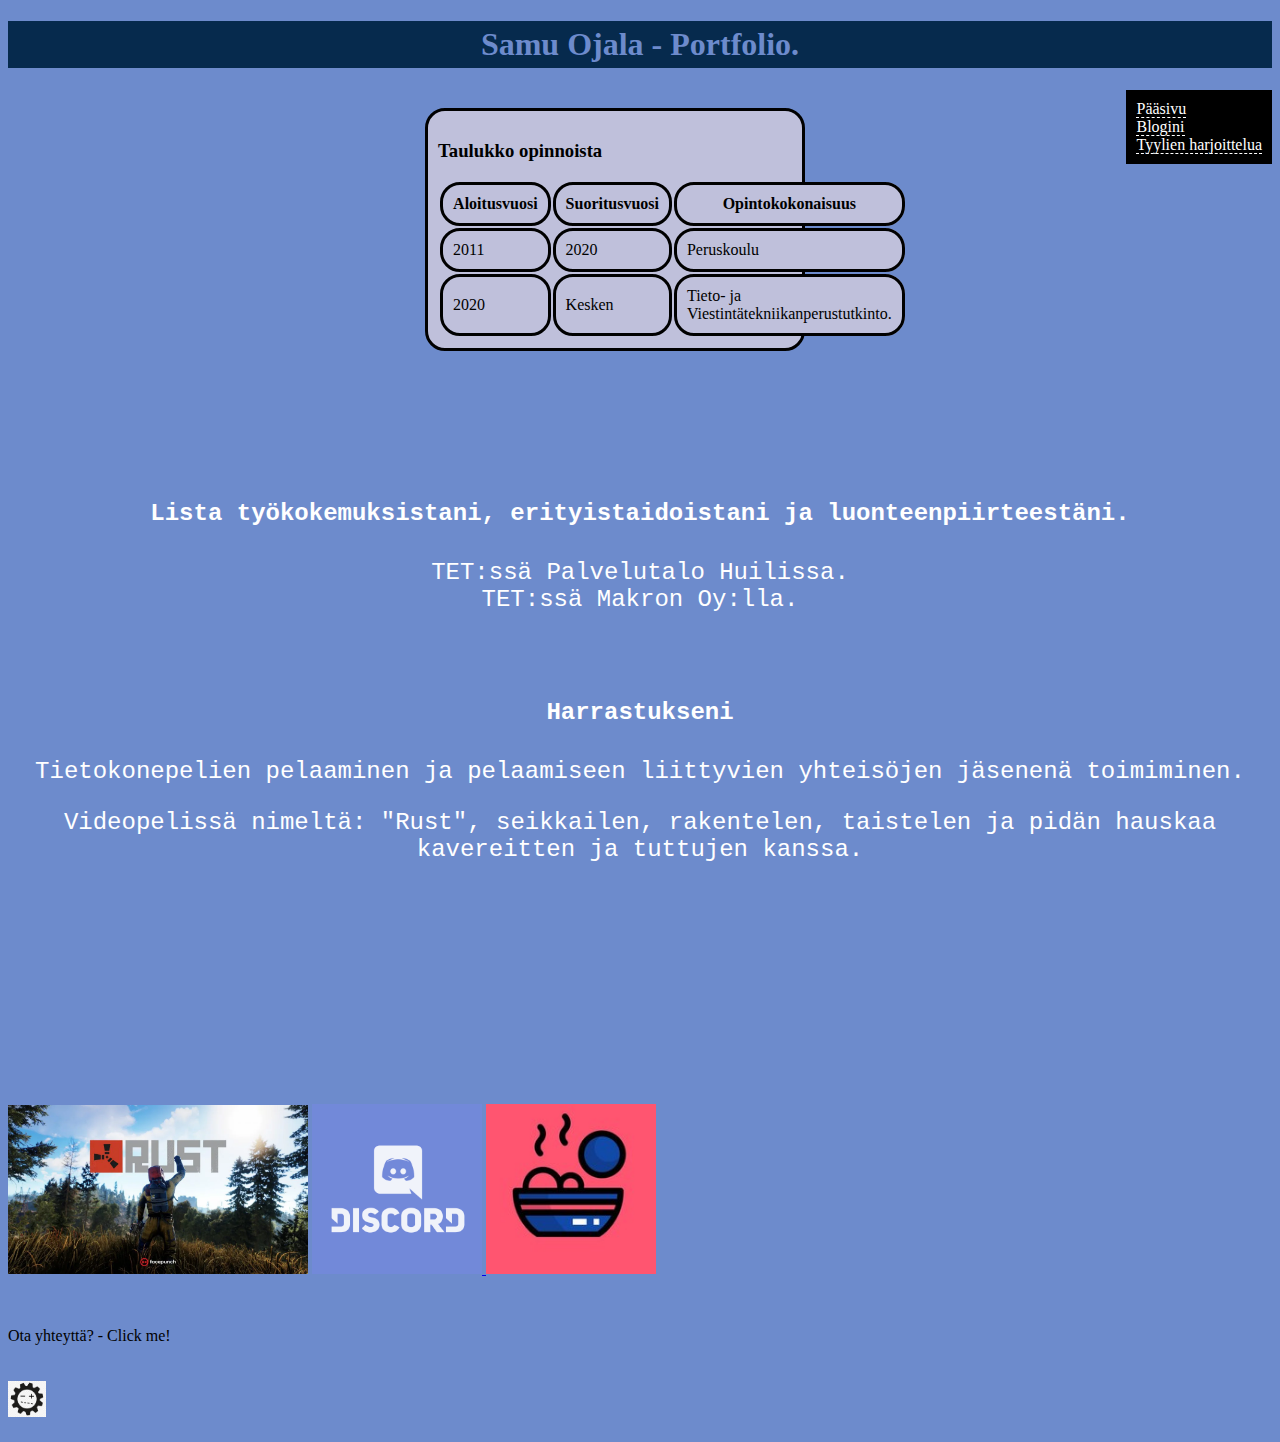
==== index.html @ 3a987a76 "Initial commit" ====
<!DOCTYPE html>
<html>
  <HEAD>
    <link href="style.css" rel="stylesheet">
    <TITLE>Samun portfolio</TITLE>
  </HEAD>
  <BODY class="portbody">
    <h1 id="Otsikko">
      Samu Ojala - Portfolio.
    </h1>
    <div class="navi" id="ivan">
      <a href="../index.html">Pääsivu</a><br>
      <a href="../munblogi.html">Blogini</a><br>
      <a href="../tyyliharjoitus.html">Tyylien harjoittelua</a><br>
    </div>
    <br>

  <div class="table">
  <h3>Taulukko opinnoista</h3>
  <table>
    <tr>
      <th>Aloitusvuosi</th>
      <th>Suoritusvuosi</th>
      <th>Opintokokonaisuus</th>
    </tr>
    <tr>
      <td>2011</td>
      <td>2020</td>
      <td>Peruskoulu</td>
    </tr>
    <tr>
      <td>2020</td>
      <td>Kesken</td>
      <td>Tieto- ja Viestintätekniikanperustutkinto.</th>
    </table>
    </div>
    <div class="lista" id="lista"><br><br>
    <h4>Lista työkokemuksistani, erityistaidoistani ja luonteenpiirteestäni.</h4>
    <li>TET:ssä Palvelutalo Huilissa.</li>
    <li>TET:ssä Makron Oy:lla.</li><br><br>
    <h4>Harrastukseni</h4>
    <p>Tietokonepelien pelaaminen ja pelaamiseen liittyvien yhteisöjen jäsenenä toimiminen.</p>
    <p>Videopelissä nimeltä: "Rust", seikkailen, rakentelen, taistelen ja pidän hauskaa kavereitten ja tuttujen kanssa.</p>
    </div>
    <div class="pics" id="pics">
      <img src="Rust.webp" alt="Kuva pelistä." width="300"/>
      <a href="https://discord.com"/><img src="discord.jpg" alt="Kuva yhteydenpito välineestä." width="170"/>
      <a href="https://meatballgamerz.com"/><img src="meatball.jpg" alt="Kuva Meatball Gamerzin logosta." width="170"/>
    </div>
    <br><br>
    <div class="link">
      <a href="otayhteytta.html">Ota yhteyttä? - Click me!</a>
    </div><br><br>
    <div class="Asetukset">
      <img src="asetuksetlogo.jpg" alt="Settings/Asetukset" width="3%" id="AsetusLogo"/>
      <h1 id="asetusotsikko"></h1>
      <li class="Asetukset" id="Asetuksettumma"></li>
      <li class="Asetukset" id="Asetuksetvaalea"></li>
      <li class="Asetukset" id="Asetuksetdef"></li>
    </div>
  <script src="javascript.js"></script>
  </body>
</html>
---- style.css ----
#Otsikko {
  background-color:#062a4d;
  font-family:verdana;
  text-align:center;
  color:#6d8bcc;
  padding:5px;
}

.portbody{
  background-color:#6d8bcc;
  font-family:fantasy;
  font-size:16px;
}
.navi{
  position:sticky;
  float:right;
  background-color:#000000;
  text-decoration:none;
  color:#ffffff;
  text-decoration-color:#ffffff;
  padding:10px;
}
.navi:hover{
  color:#ff0000;
}
.navi:active{
  color:#ffffff;
}
#navi a, #ivan a{
  text-decoration:none;
  color:#ffffff;
  border-bottom: 1px dashed #ffffff;
  }
.table, td, tr, th{
  border-style:groove;
  border:3px solid #000000;
  background-color:#bfc0db;
  padding:10px;
  border-radius:20px;
  margin-left:33%;
  margin-right:33%;
  margin-bottom:5%;
  width:28%;
}
.lista, #lista {
  background-image: url("tausta.jpg");
  background-repeat:no-repeat;
  height:500px;
  background-position:center;
  background-size:100% 100%;
  color:#ffffff;
  font-size:24px;
  text-align:center;
  font-family:monospace;
}
.pics, #pics{
  margin-top:15%;
  margin-bottom:1%;
}
.otabody{
  background-color:#ffed9c;
}
.pakko, #okkap, .pakko label, #okkap label, .pakko h4, #okkap h4, .pakko input, #okkap input{
width:70%;
margin-left:15%;
margin-right:15%;
background-color:#b45b07;
color:#ffffff;
padding:10px;
margin-bottom:25px;
}
.pakko, #okkap, .pakko textarea, #okkap textarea{
  border:10px double #000000;
}
.laatikot{
  margin-top:5%;
  border-top: 15px double #000000;
}
#boksi{
margin-top:1%;
float:left;
width:20%;
border:2px solid #000000;
padding:10px;
box-sizing:content-box;
height:20%;
}
.link a{
  text-decoration:none;
  color:#000000;
}
.Asetukset{
  border-radius:5px;
}
.Asetukset li{
  list-style:none;
}
#virhetila{
  text-align:center;
  color:#fd9636;
  font-family:Lucida Sans, Lucida Sans Regular, Lucida Grande, Lucida Sans Unicode, Geneva, Verdana, sans-serif;
}
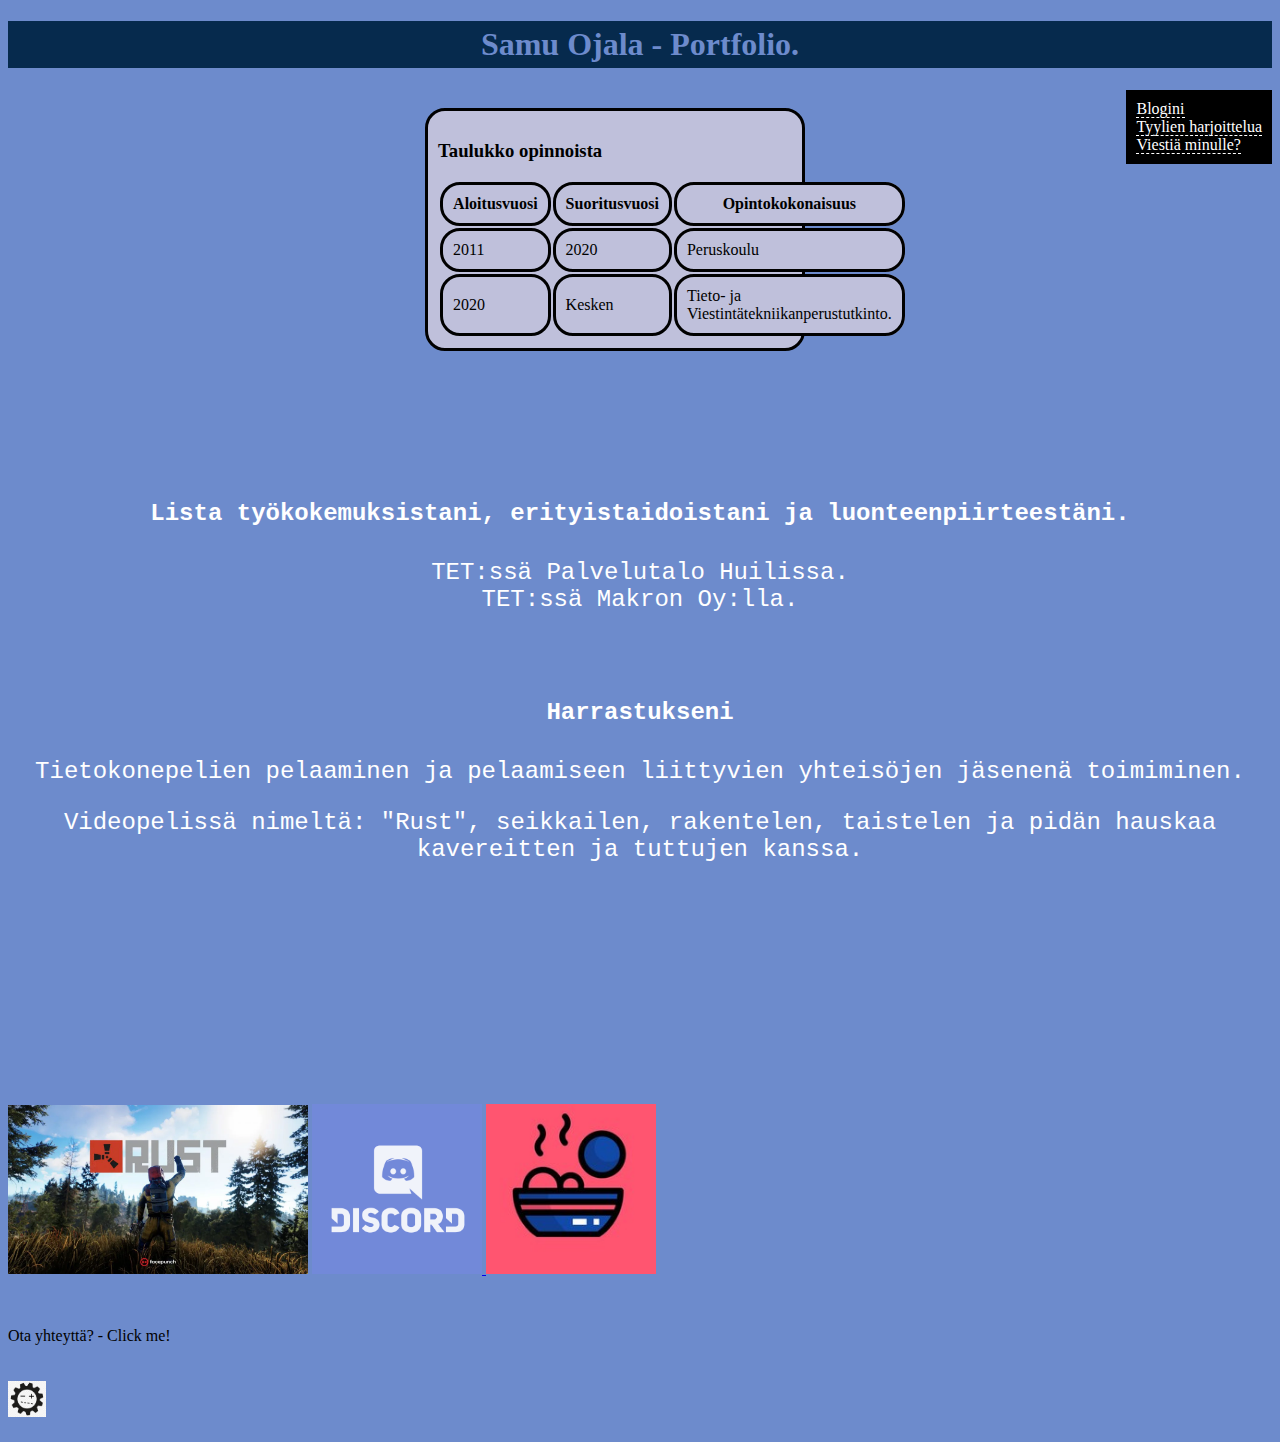
==== commit a6e59198: "20201201 9:59" ====
--- a/index.html
+++ b/index.html
@@ -9,9 +9,9 @@
       Samu Ojala - Portfolio.
     </h1>
     <div class="navi" id="ivan">
-      <a href="../index.html">Pääsivu</a><br>
-      <a href="../munblogi.html">Blogini</a><br>
-      <a href="../tyyliharjoitus.html">Tyylien harjoittelua</a><br>
+      <a href="munblogi.html">Blogini</a><br>
+      <a href="tyyliharjoitus.html">Tyylien harjoittelua</a><br>
+      <a href="email.html">Viestiä minulle?</a><br>
     </div>
     <br>
 
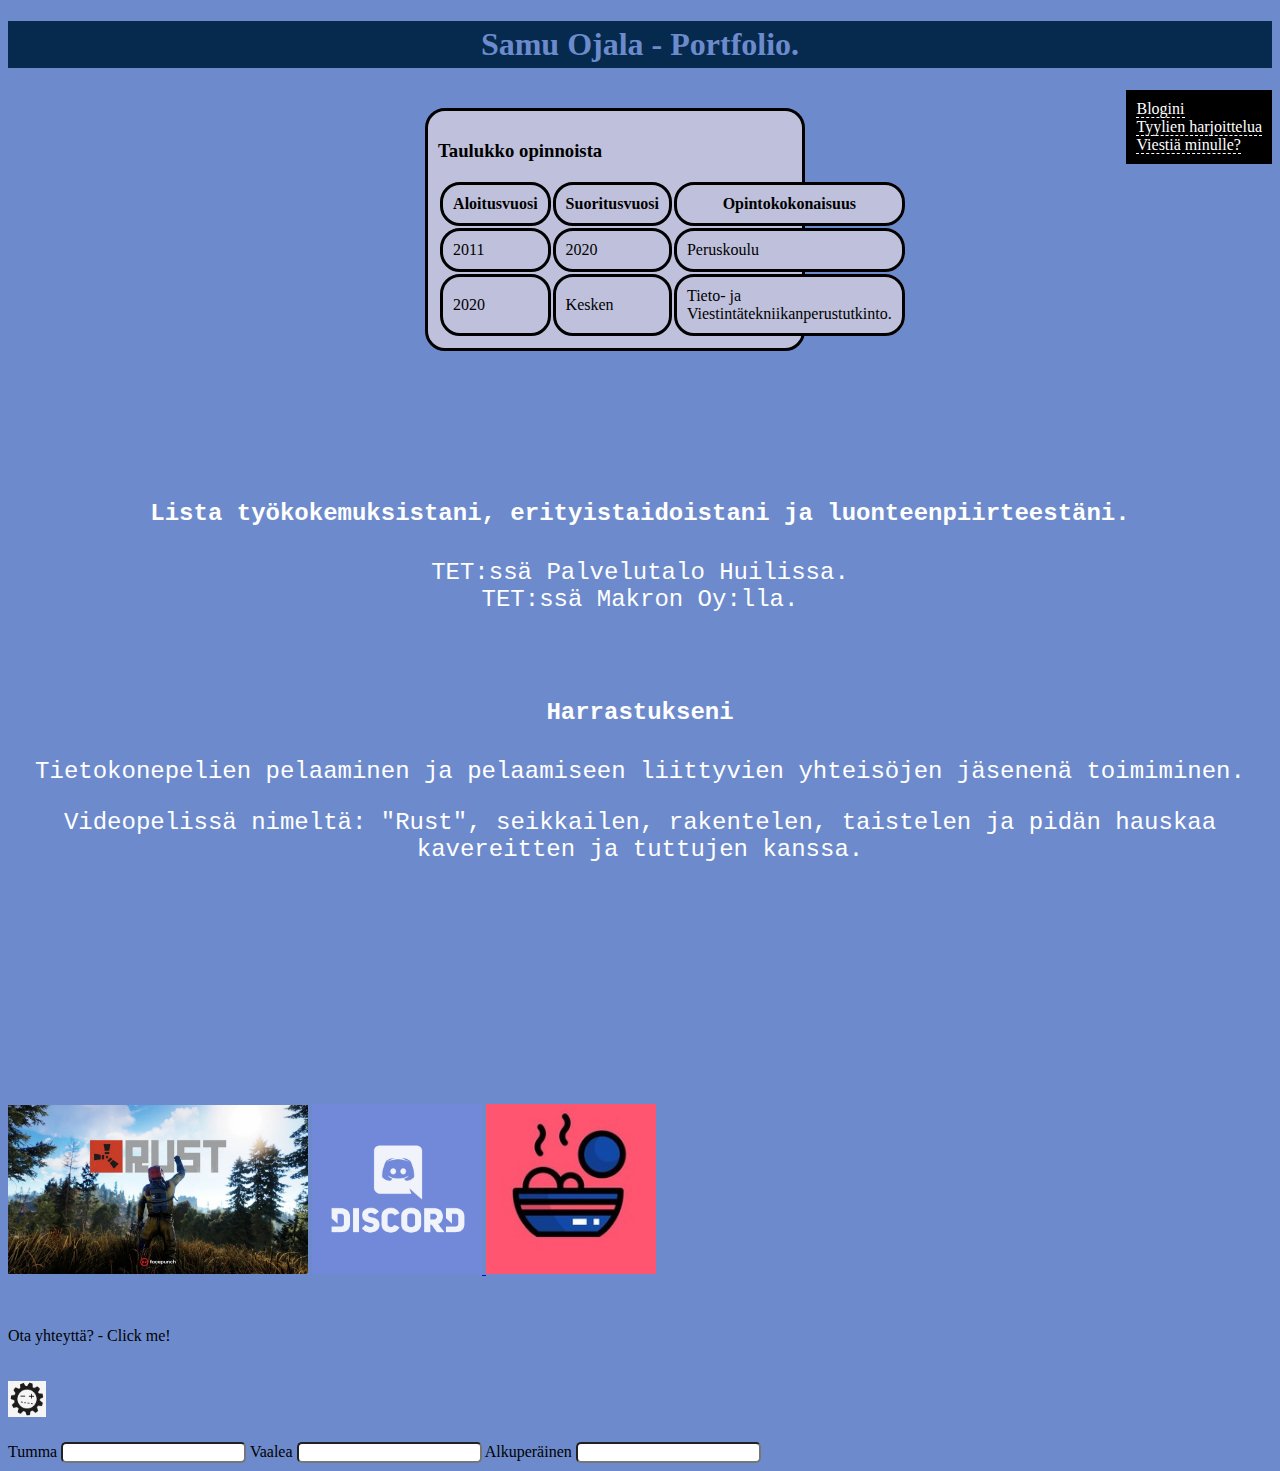
==== commit 92831bed: "20201215 9:07" ====
--- a/index.html
+++ b/index.html
@@ -54,9 +54,12 @@
     <div class="Asetukset">
       <img src="asetuksetlogo.jpg" alt="Settings/Asetukset" width="3%" id="AsetusLogo"/>
       <h1 id="asetusotsikko"></h1>
-      <li class="Asetukset" id="Asetuksettumma"></li>
-      <li class="Asetukset" id="Asetuksetvaalea"></li>
-      <li class="Asetukset" id="Asetuksetdef"></li>
+      <label>Tumma</label>
+      <input class="Asetukset" id="Asetuksettumma"></input>
+      <label>Vaalea</label>
+      <input class="Asetukset" id="Asetuksetvaalea"></input>
+      <label>Alkuperäinen</label>
+      <input class="Asetukset" id="Asetuksetdef"></input>
     </div>
   <script src="javascript.js"></script>
   </body>
--- a/style.css
+++ b/style.css
@@ -105,4 +105,19 @@
   text-align:center;
   color:#fd9636;
   font-family:Lucida Sans, Lucida Sans Regular, Lucida Grande, Lucida Sans Unicode, Geneva, Verdana, sans-serif;
+}
+
+
+
+
+
+///////////////////////////////////////////////////// JSON-taulukko
+.taulukko{
+  table-layout:auto;
+  background-color:#ffffff;
+  padding:10px;
+}
+.taulukko th{
+  background-color:#ffffff;
+  border-radius:0px;
 }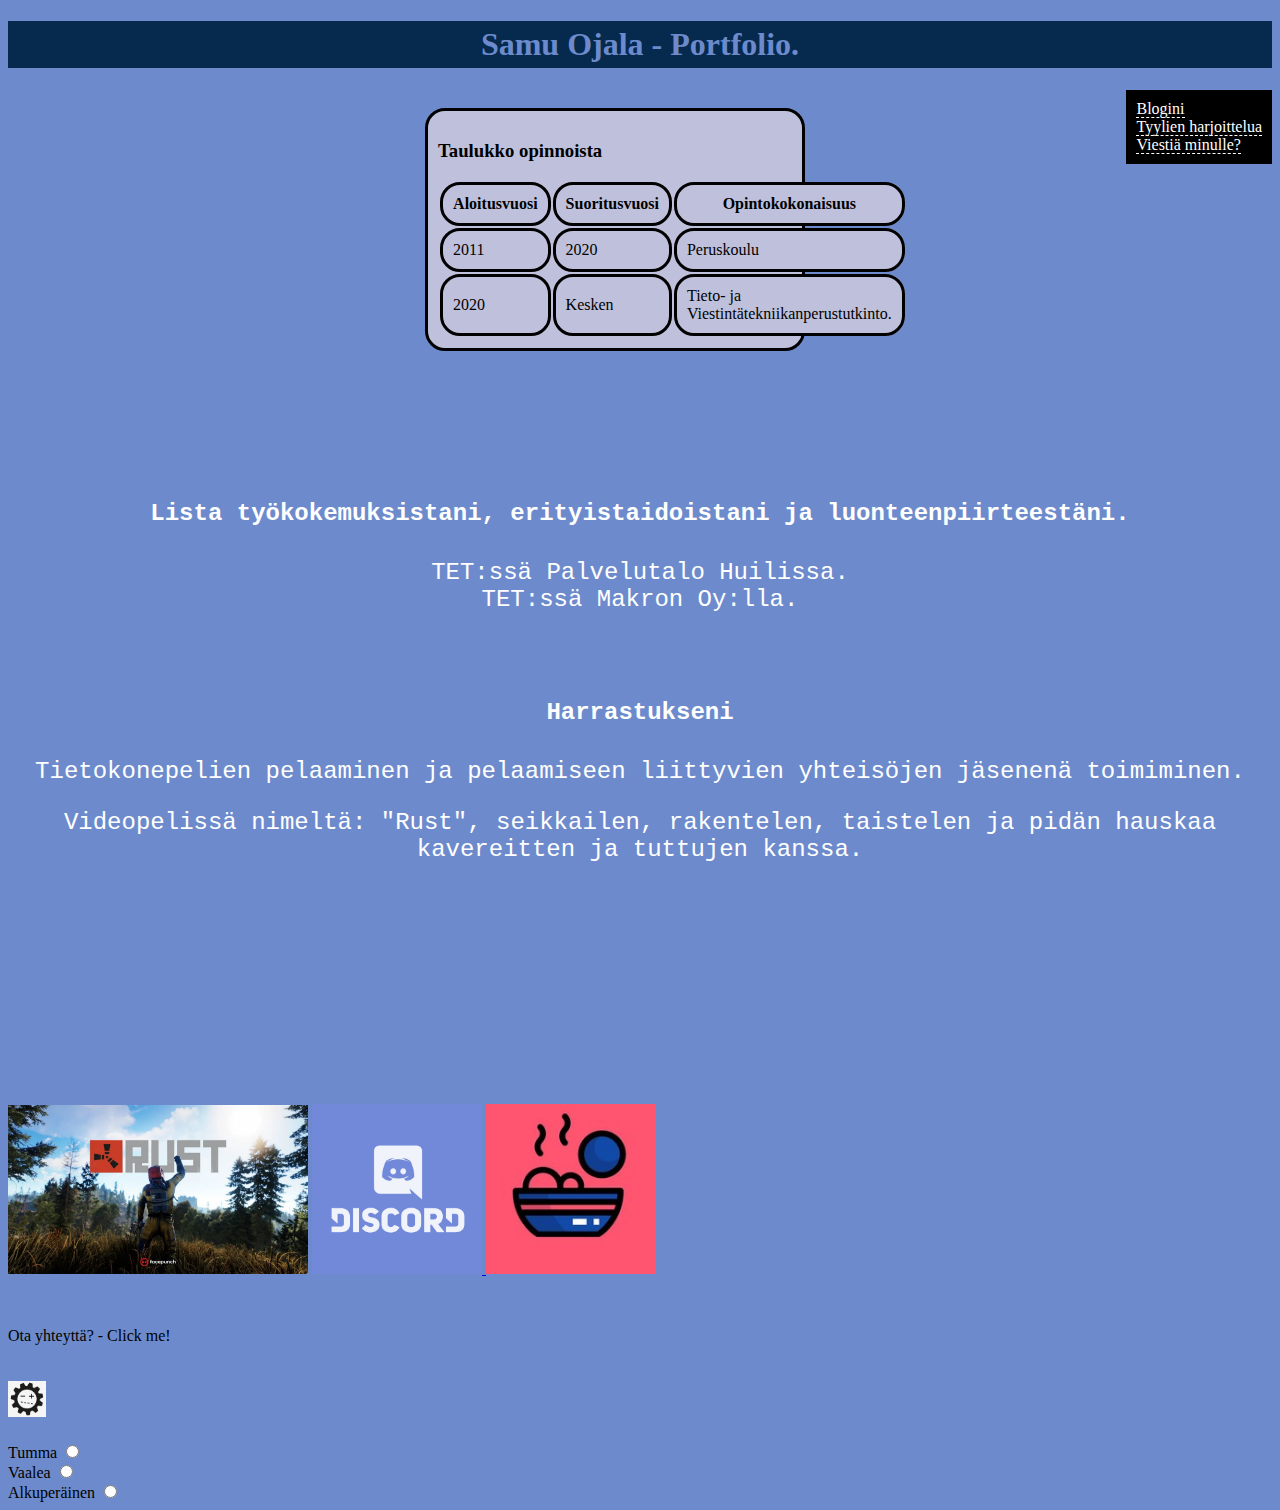
==== commit 6cbe0b2a: "20201215 18:14" ====
--- a/index.html
+++ b/index.html
@@ -55,11 +55,13 @@
       <img src="asetuksetlogo.jpg" alt="Settings/Asetukset" width="3%" id="AsetusLogo"/>
       <h1 id="asetusotsikko"></h1>
       <label>Tumma</label>
-      <input class="Asetukset" id="Asetuksettumma"></input>
+      <input class="Asetukset" id="tumma" name="theme" type="radio" value="tumma"></input><br>
       <label>Vaalea</label>
-      <input class="Asetukset" id="Asetuksetvaalea"></input>
+      <input class="Asetukset" id="vaalea" name="theme" type="radio" value="vaalea"></input><br>
       <label>Alkuperäinen</label>
-      <input class="Asetukset" id="Asetuksetdef"></input>
+      <input class="Asetukset" id="def" name="theme" type="radio"></input><br>
+
+      
     </div>
   <script src="javascript.js"></script>
   </body>
